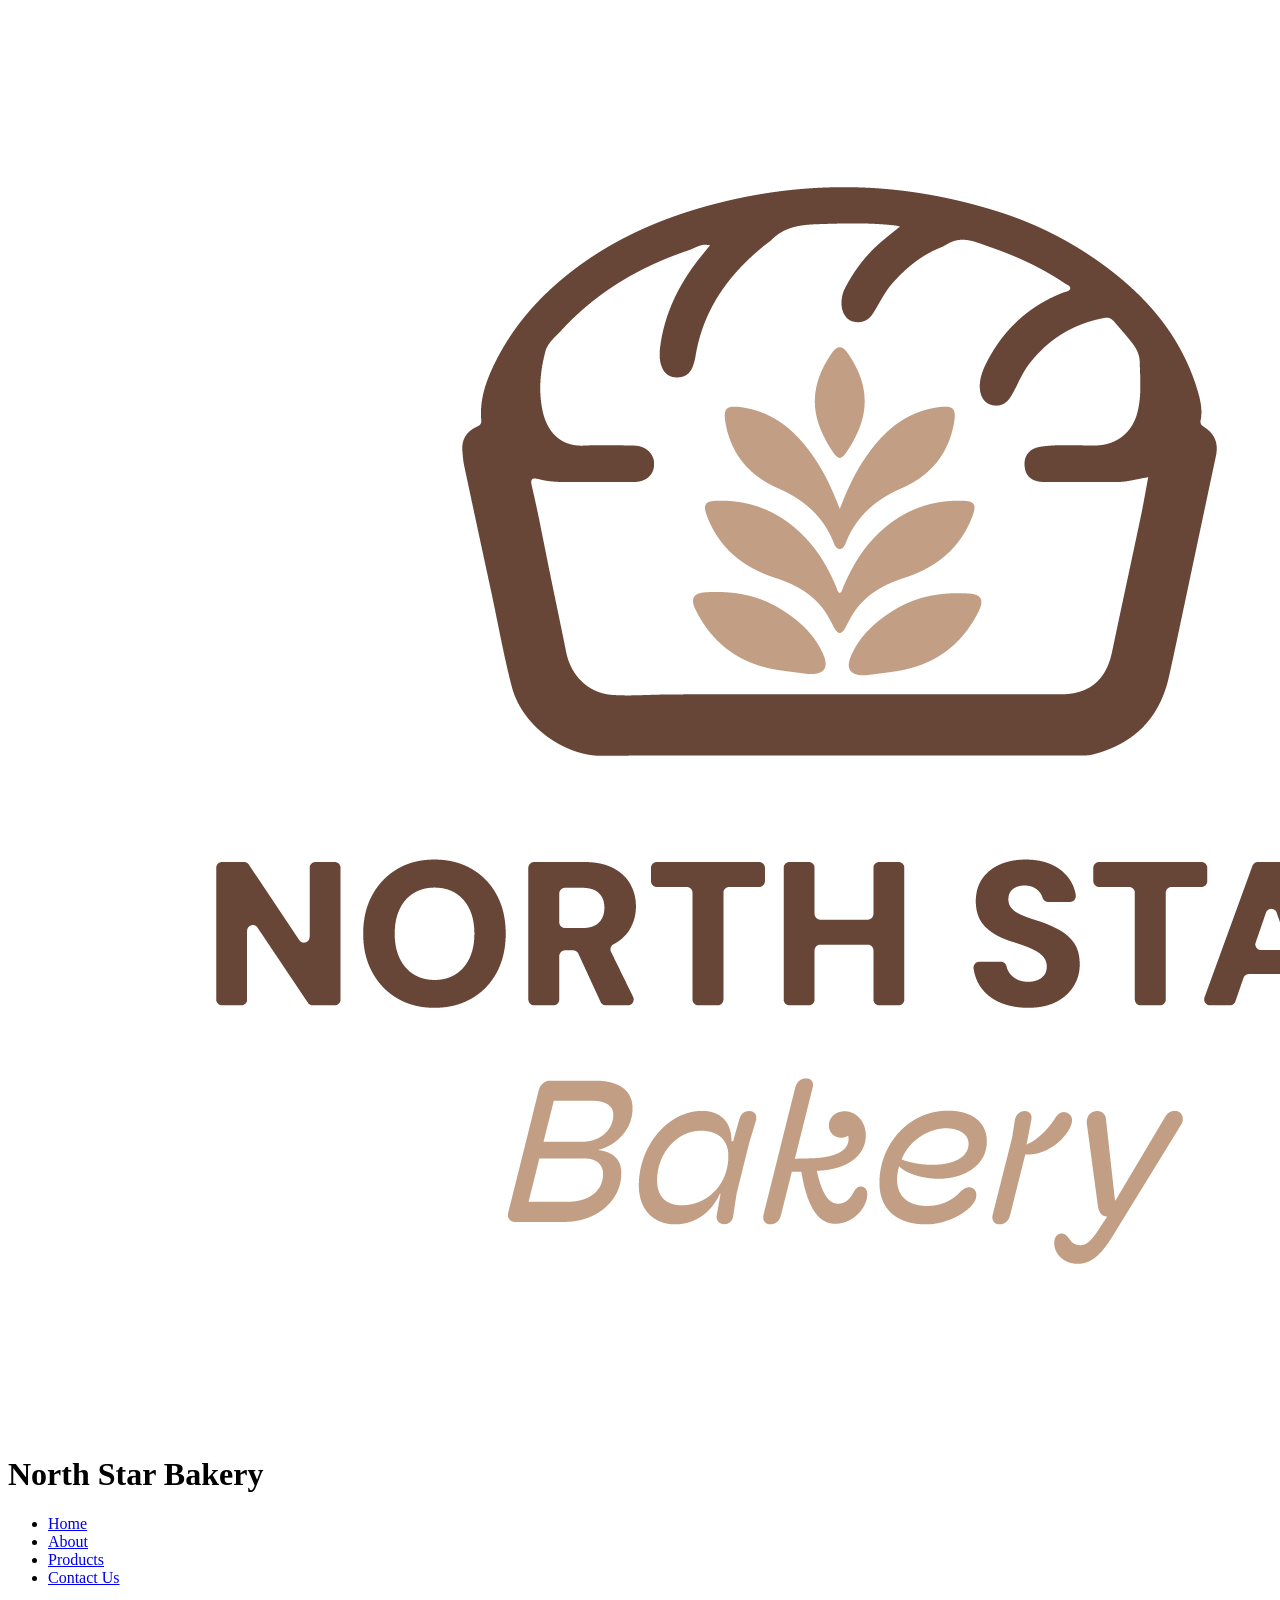
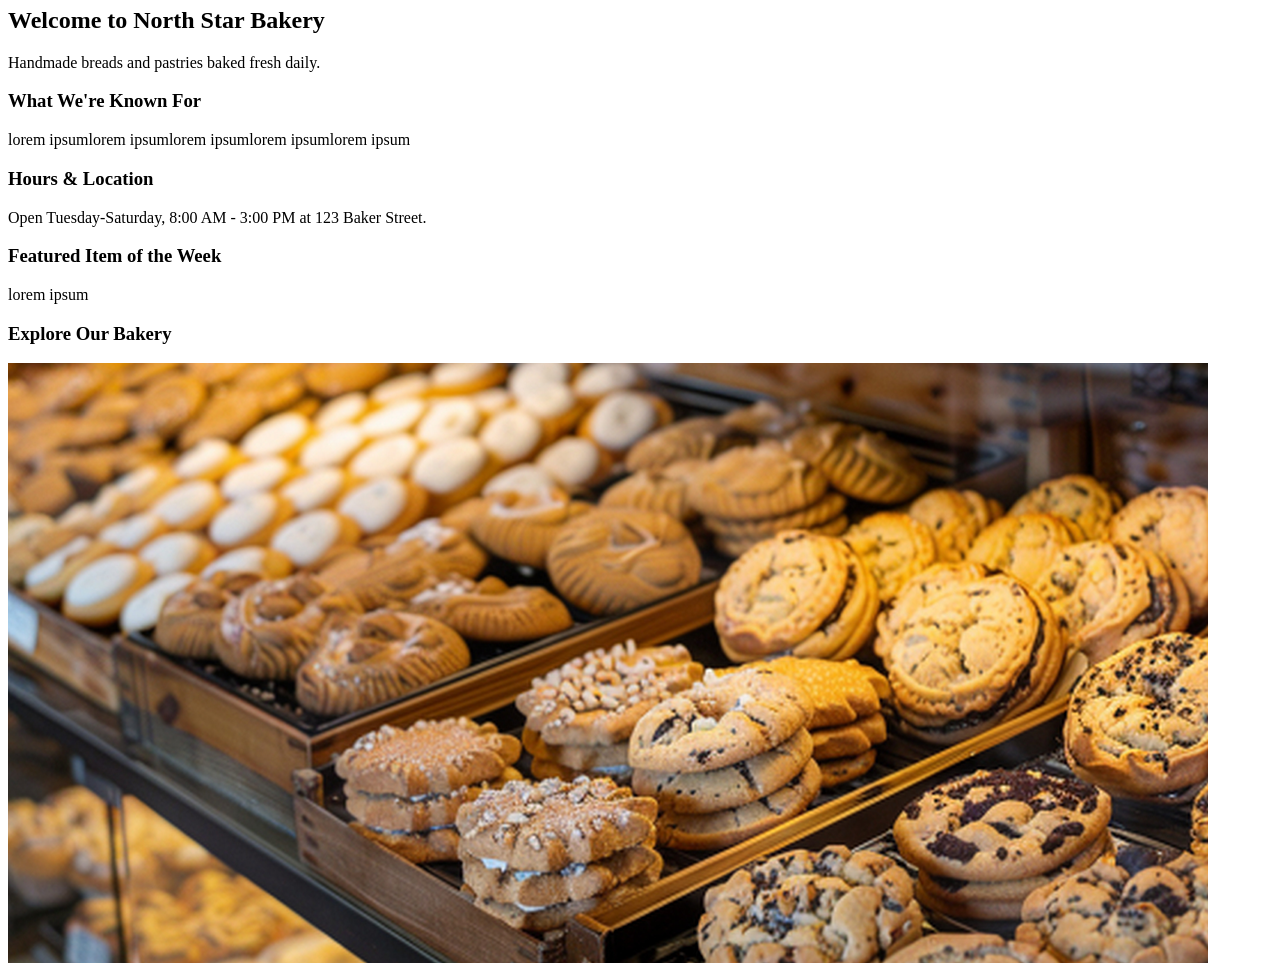
==== index.html @ 7da80e1f "Pending changes exported from your codespace" ====
<!DOCTYPE html>
<html lang="en">
<head>
	<meta charset="utf-8">
	<title>North Star Bakery</title>
	<link rel="stylesheet" href="">
</head>

<body>
    <header>
        <img src="images/bakery-logo_c.png">
        <h1>North Star Bakery</h1>
        <nav>
            <ul>
                <li><a href="index.html">Home</a></li>
                <li><a href="about.html">About</a></li>
                <li><a href="products.html">Products</a></li>
                <li><a href="contact.html">Contact Us</a></li>
            </ul>
        </nav>
    </header>

    <main>
        <h2>Welcome to North Star Bakery</h2>
        <p>Handmade breads and pastries baked fresh daily.</p>

        <section>
            <h3>What We're Known For</h3>
            <p>lorem ipsumlorem ipsumlorem ipsumlorem ipsumlorem ipsum</p>
        </section>
        <section>
            <h3>Hours & Location</h3>
            <p>Open Tuesday-Saturday, 8:00 AM - 3:00 PM at 123 Baker Street.</p>
        </section>
        <section>
            <h3>Featured Item of the Week</h3>
            <p>lorem ipsum</p>
        </section>
        <section>
            <h3>Explore Our Bakery</h3>
            <picture>
                <source srcset="images/bakery-feature-large_c.png" media="(min-width: 800px)">
                <img src="images/bakery-feature-small_c.png" alt="Interior view of bakery">
            </picture>
        </section>
    </main>
    
    <footer>

    </footer>

</body>
</html>
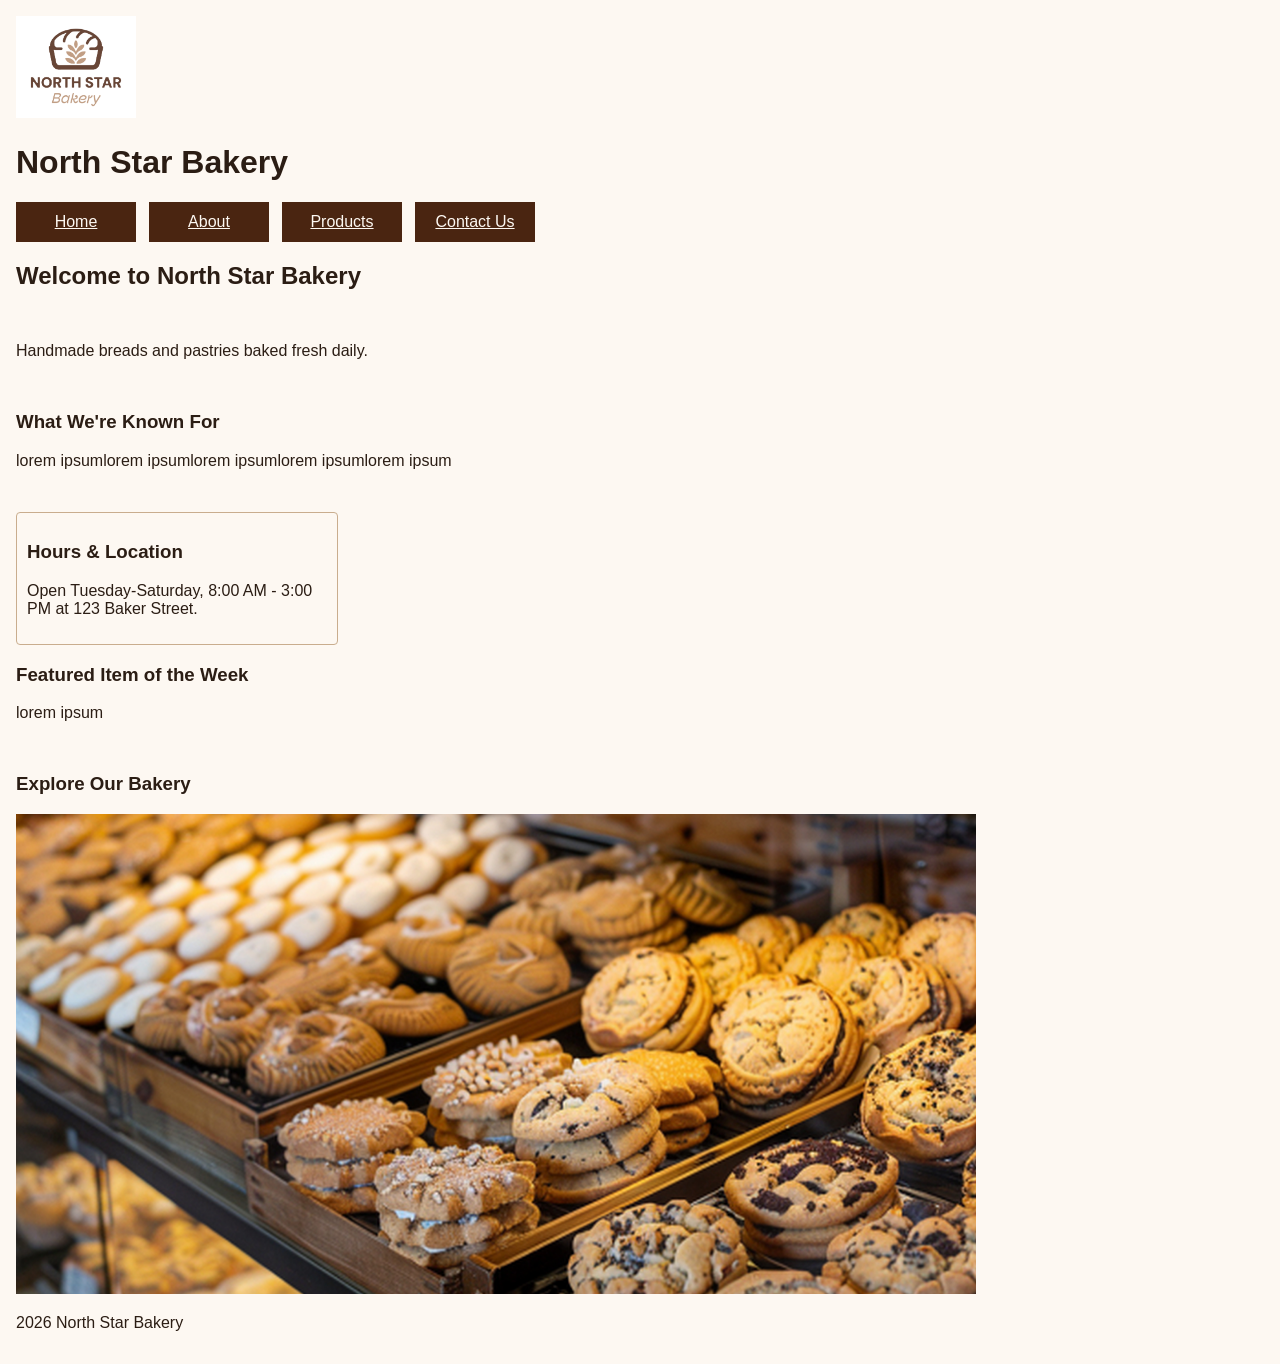
==== commit 666d9892: "Touchstone 3" ====
--- a/index.html
+++ b/index.html
@@ -2,16 +2,18 @@
 <html lang="en">
 <head>
 	<meta charset="utf-8">
-	<title>North Star Bakery</title>
-	<link rel="stylesheet" href="">
+	<meta name="viewport" content="width=device-width, initial-scale=1.0">
+    <title>North Star Bakery</title>
+	<link rel="stylesheet" href="css/styles.css">
+    <link rel="stylesheet" href="css/navigation.css">
 </head>
 
 <body>
     <header>
-        <img src="images/bakery-logo_c.png">
-        <h1>North Star Bakery</h1>
-        <nav>
-            <ul>
+        <img src="images/bakery-logo_c.png" alt="North Star Bakery Logo">
+        <h1 id="page-title">North Star Bakery</h1>
+        <nav class="navigation">
+            <ul class="nav_main">
                 <li><a href="index.html">Home</a></li>
                 <li><a href="about.html">About</a></li>
                 <li><a href="products.html">Products</a></li>
@@ -28,7 +30,8 @@
             <h3>What We're Known For</h3>
             <p>lorem ipsumlorem ipsumlorem ipsumlorem ipsumlorem ipsum</p>
         </section>
-        <section>
+        <div class="card-row">
+        <section class="card">
             <h3>Hours & Location</h3>
             <p>Open Tuesday-Saturday, 8:00 AM - 3:00 PM at 123 Baker Street.</p>
         </section>
@@ -36,6 +39,7 @@
             <h3>Featured Item of the Week</h3>
             <p>lorem ipsum</p>
         </section>
+        </div>
         <section>
             <h3>Explore Our Bakery</h3>
             <picture>
@@ -46,7 +50,7 @@
     </main>
     
     <footer>
-
+        <p>2026 North Star Bakery</p>
     </footer>
 
 </body>
--- a/css/styles.css
+++ b/css/styles.css
@@ -0,0 +1,45 @@
+h1, h2, h3 {
+    font-family: Arial, Helvetica, sans-serif;
+}
+
+body { 
+    font-family: Arial, sans-serif;
+    background-color: #fdf8f2;
+    color: #2b1d14;
+    max-width: 960px;
+    margin: 0;
+    padding: 16px;
+
+} 
+
+nav ul{
+    list-style: none;
+    padding: 0;
+    margin: 0;
+}
+
+main {
+    display: flex;
+    flex-direction: column;
+    gap: 16px;
+}
+
+@media (max-width: 768px) { 
+
+
+    .card-row { 
+        flex-direction: column; 
+
+
+    } 
+
+}
+
+header img {
+    width: 120px;
+    height: auto;
+}
+img, video {
+    max-width: 100%;
+    height: auto;
+}
--- a/css/navigation.css
+++ b/css/navigation.css
@@ -0,0 +1,34 @@
+.nav_main a { 
+
+    display: inline-block; 
+    width: 120px; 
+    height: 40px; 
+    background-color: #4a2511; 
+    color: #fdf8f2;
+    text-align: center; 
+    line-height: 40px; 
+    margin-right: 5px; 
+
+} 
+
+.card { 
+
+    display: block; 
+    max-width: 300px;
+    min-height: 100px;
+    background-color: #fdf8f2; 
+    color: #2b1d14;
+    border: 1px solid #c9ad8e;
+    margin-top: 10px; 
+    padding: 10px;
+    border-radius: 4px;
+
+}
+.nav_main { 
+
+    display: flex; 
+    flex-direction: row;
+    flex-wrap: wrap;
+    gap: 8px;
+
+}
